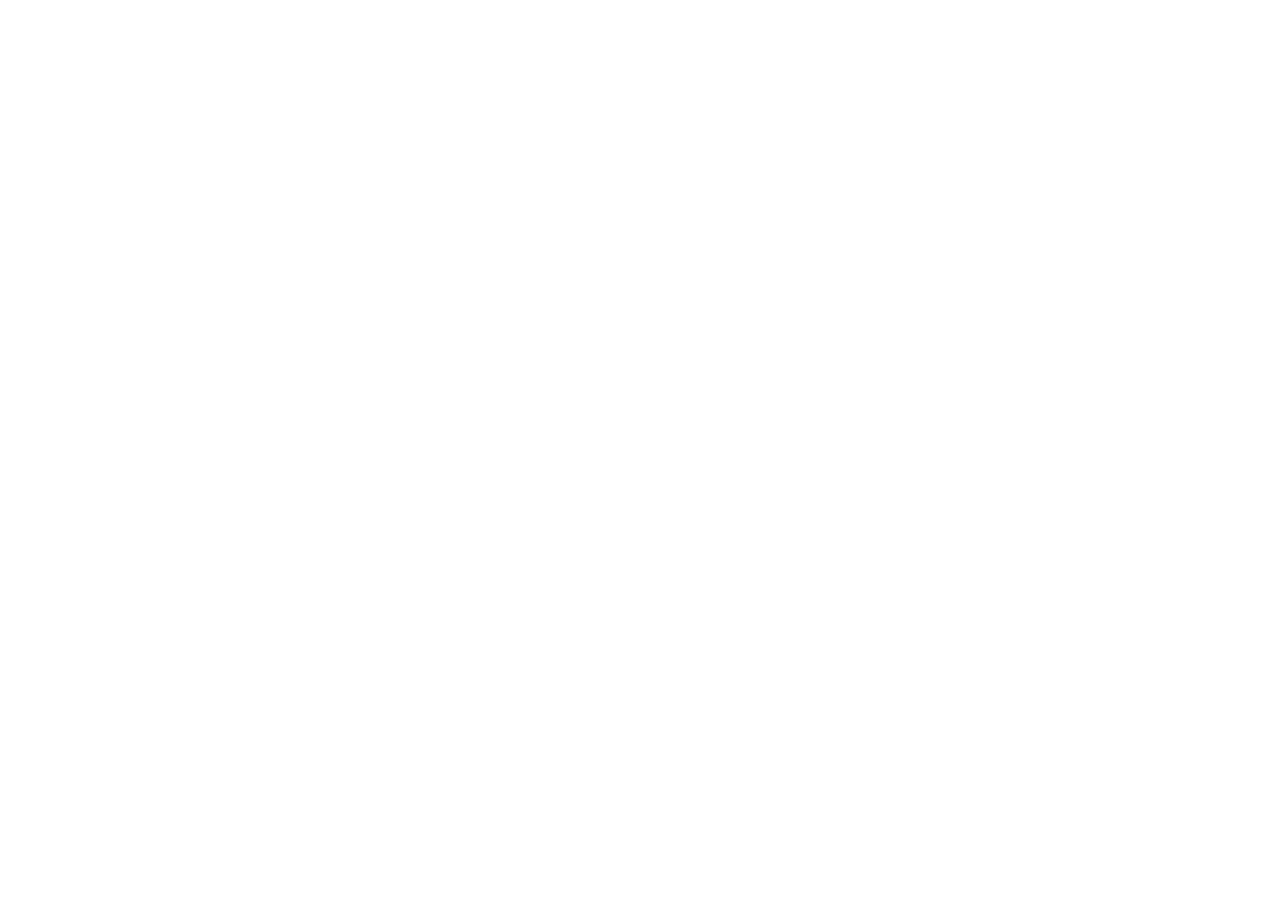
==== task-1/task-1.html @ 94c2a343 "сделал 2 задание (Промисификация)" ====
<!DOCTYPE html>
<html lang="en">
<head>
    <meta charset="UTF-8">
    <meta http-equiv="X-UA-Compatible" content="IE=edge">
    <meta name="viewport" content="width=device-width, initial-scale=1.0">
    <title>Document</title>
</head>
<body>
    <script src="./task-1.js" type="module"></script>
</body>
</html>
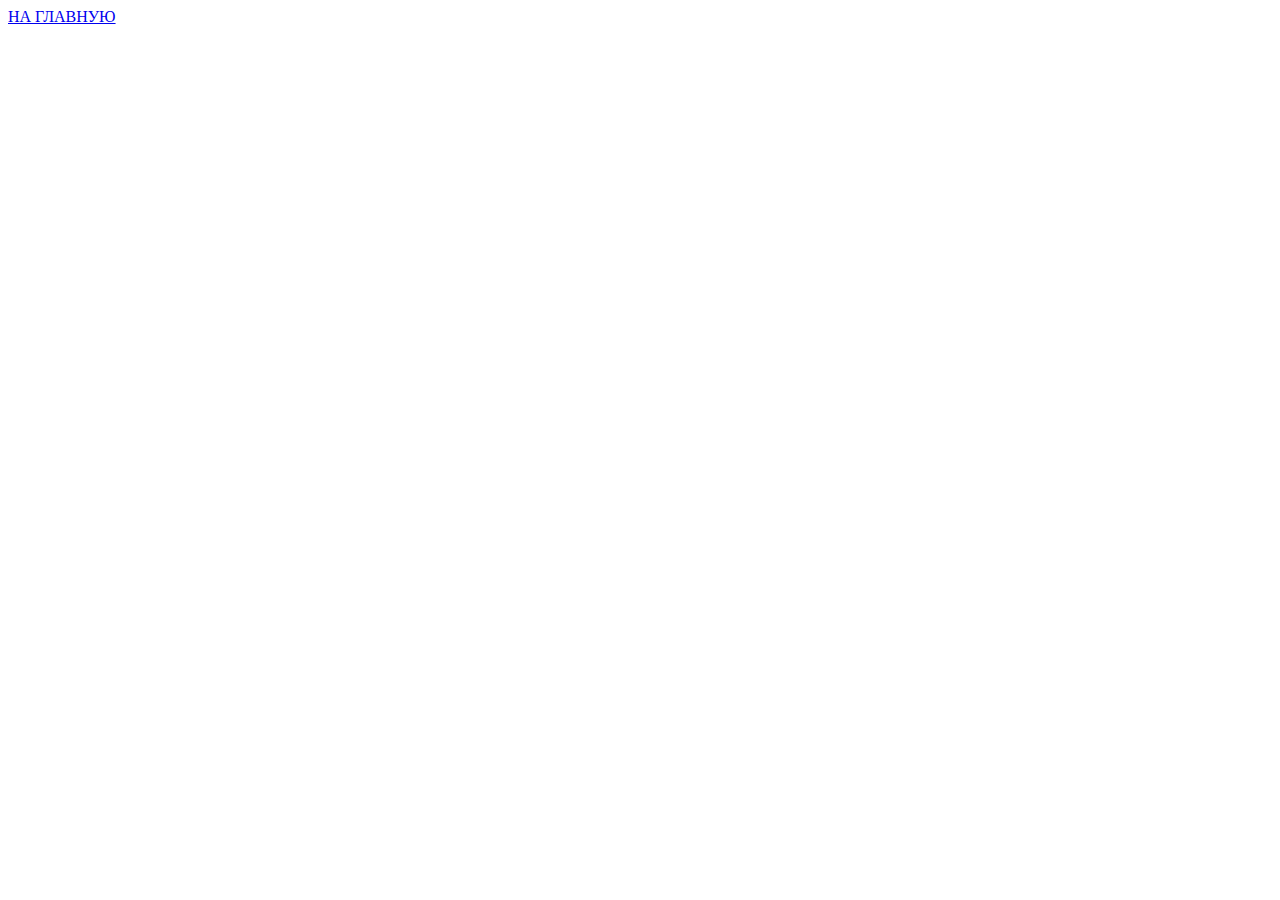
==== commit 1a7051b2: "создал единый проект, подключил стили, html" ====
--- a/task-1/task-1.html
+++ b/task-1/task-1.html
@@ -7,6 +7,8 @@
     <title>Document</title>
 </head>
 <body>
+    <a href="../index.html">НА ГЛАВНУЮ</a>
+
     <script src="./task-1.js" type="module"></script>
 </body>
 </html>